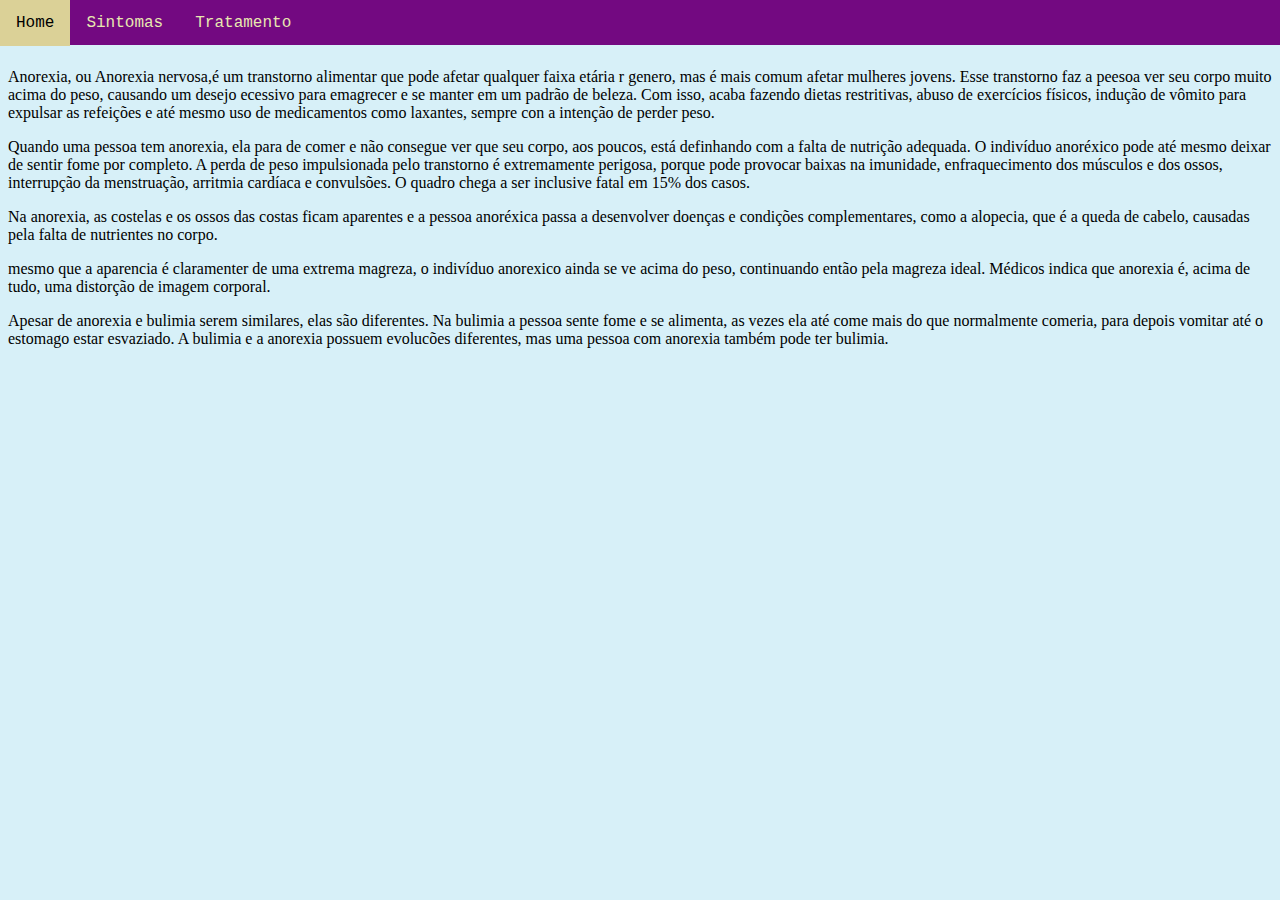
==== index.html @ 4af95c34 "Update index.html" ====
<!DOCTYPE html>
<html lang="pt-br" dir="ltr">
  <head>
    <meta charset="utf-8">
    <title>Document</title>
    <link rel="stylesheet" href="geral.css">
  </head>
  <body>
    <div class="menuPrincipal">
      <nav>
        <ul>
          <li><a href="index.html">Home</a></li>
          <li><a href="pagina 1.html">Sintomas</a></li>
          <li><a href="pagina 2.html">Tratamento</a></li>
        </ul>
      </nav>
    </div>
   <div class="conteudo">
    
    <h1></h1>
    <strong><h2>Anorexia</h2></strong>
    <p> Anorexia, ou Anorexia nervosa,é um transtorno alimentar que pode afetar qualquer faixa etária r genero, mas é mais comum afetar mulheres jovens. Esse transtorno faz a peesoa ver seu corpo muito acima do peso, causando um desejo ecessivo para emagrecer e se manter em  um padrão de beleza. Com isso, acaba fazendo dietas restritivas, abuso de exercícios físicos, indução de vômito para expulsar as refeições e até mesmo uso de medicamentos como laxantes, sempre con a intenção de perder peso. </p>
    <p>Quando uma pessoa tem anorexia, ela para de comer e não consegue ver que seu corpo, aos poucos, está definhando com a falta de nutrição adequada. O indivíduo anoréxico pode até mesmo deixar de sentir fome por completo. A perda de peso impulsionada pelo transtorno é extremamente perigosa, porque pode provocar baixas na imunidade, enfraquecimento dos músculos e dos ossos, interrupção da menstruação, arritmia cardíaca e convulsões. O quadro chega a ser inclusive fatal em 15% dos casos. </p>
    <p>Na anorexia, as costelas e os ossos das costas ficam aparentes e a pessoa anoréxica passa a desenvolver doenças e condições complementares, como a alopecia, que é a queda de cabelo, causadas pela falta de nutrientes no corpo.</p>
    <p>mesmo que a aparencia é claramenter de uma extrema magreza, o indivíduo anorexico ainda se ve acima do peso, continuando então pela magreza ideal. Médicos indica que anorexia é, acima de tudo, uma distorção de imagem corporal.</p>
    <p> Apesar de anorexia e bulimia serem similares, elas são diferentes. Na bulimia a pessoa sente fome e se alimenta, as vezes ela até come mais do que normalmente comeria, para depois vomitar até o estomago estar esvaziado. A bulimia e a anorexia possuem evolucões diferentes, mas uma pessoa com anorexia também pode ter bulimia. </p>
  </body>
</html>
---- geral.css ----
body {
    background: rgb(215, 240, 248)
  }
  h1 {
    text-align: center;
    top: 1000px;
    width: 200px;
  }
  .caixa1 {
     position: relative;
     background: rgb(203, 191, 247);
     width: 200px;
     height: 200px;
     color: #ffffff;
     left: 50%;
  }
  .menuPrincipal {
    position: absolute;
    background: rgb(115, 9, 129);
    width: 100%;
    height: 45px;
    top: 0pt;
    left: 0;
  }
  nav ul {  
    list-style-type: none;
    margin: 0;
    padding: 0;
    overflow: 0;
  }
  li {
    float: left;
  }
  li a {
    display: block;
    color:rgb(231, 231, 176);
    text-align: center;
    padding: 14px 16px;
    text-decoration: none;
    font-family: 'Courier New', Courier, monospace;
  }
  li a:hover{
    background: rgb(219, 209, 151);
    color: black;
  } 
  .imgEstudo {
     position: absolute;
      width: 100%;
      height: 250px;
      background: #ffffff;
      top: 950px;
      left: 0;
      margin: 20px;
      border-color: blanchedalmond;
      border-width: 20px;
      border-style: solid;
      padding: 20px;
      display: flex;
      justify-content: center;
  }
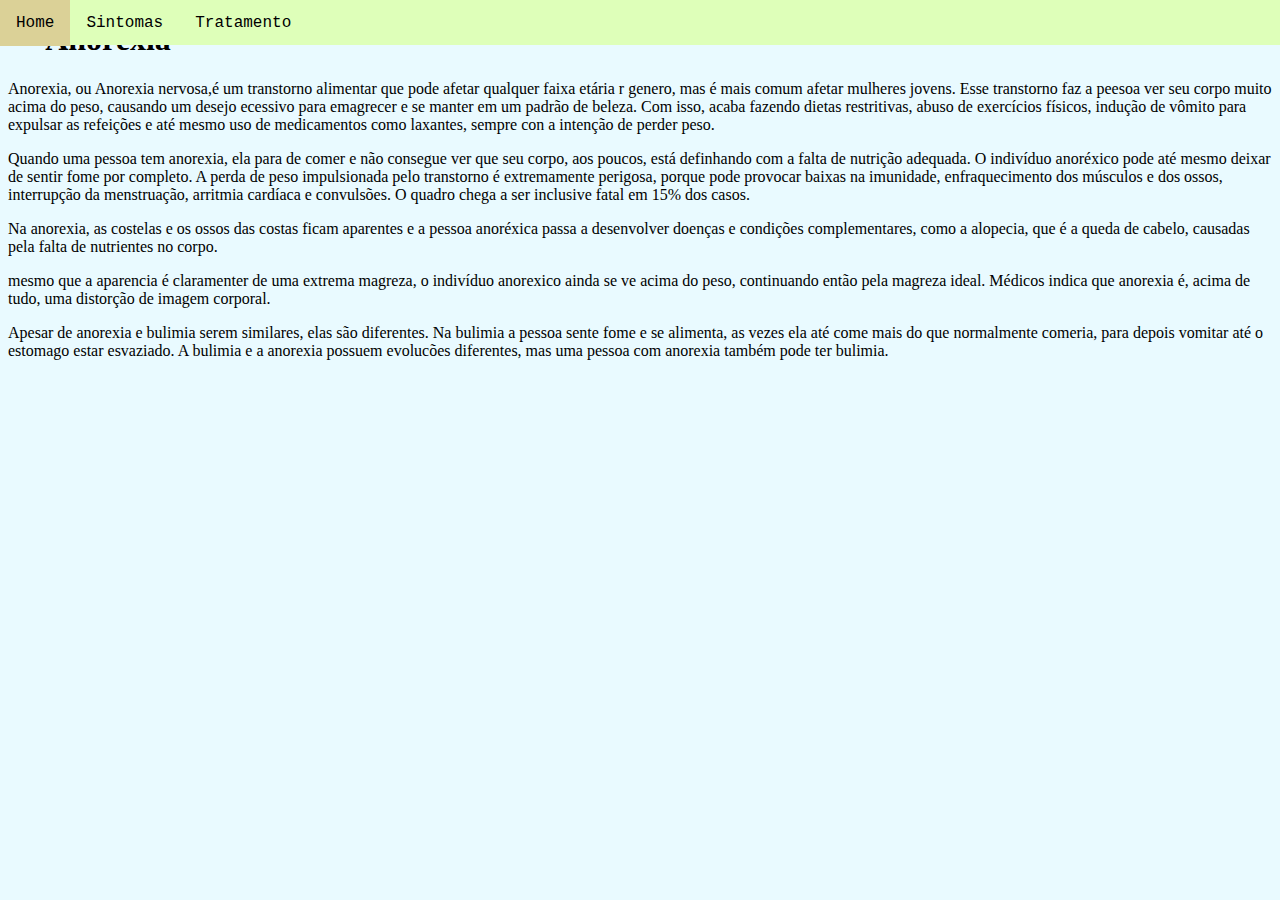
==== commit 4e4a8e54: "ve se quer mudar algo" ====
--- a/index.html
+++ b/index.html
@@ -17,8 +17,7 @@
     </div>
    <div class="conteudo">
     
-    <h1></h1>
-    <strong><h2>Anorexia</h2></strong>
+    <strong><h1>Anorexia</h1></strong>
     <p> Anorexia, ou Anorexia nervosa,é um transtorno alimentar que pode afetar qualquer faixa etária r genero, mas é mais comum afetar mulheres jovens. Esse transtorno faz a peesoa ver seu corpo muito acima do peso, causando um desejo ecessivo para emagrecer e se manter em  um padrão de beleza. Com isso, acaba fazendo dietas restritivas, abuso de exercícios físicos, indução de vômito para expulsar as refeições e até mesmo uso de medicamentos como laxantes, sempre con a intenção de perder peso. </p>
     <p>Quando uma pessoa tem anorexia, ela para de comer e não consegue ver que seu corpo, aos poucos, está definhando com a falta de nutrição adequada. O indivíduo anoréxico pode até mesmo deixar de sentir fome por completo. A perda de peso impulsionada pelo transtorno é extremamente perigosa, porque pode provocar baixas na imunidade, enfraquecimento dos músculos e dos ossos, interrupção da menstruação, arritmia cardíaca e convulsões. O quadro chega a ser inclusive fatal em 15% dos casos. </p>
     <p>Na anorexia, as costelas e os ossos das costas ficam aparentes e a pessoa anoréxica passa a desenvolver doenças e condições complementares, como a alopecia, que é a queda de cabelo, causadas pela falta de nutrientes no corpo.</p>
--- a/geral.css
+++ b/geral.css
@@ -1,5 +1,5 @@
 body {
-    background: rgb(215, 240, 248)
+    background: rgb(233, 250, 255)
   }
   h1 {
     text-align: center;
@@ -11,12 +11,12 @@
      background: rgb(203, 191, 247);
      width: 200px;
      height: 200px;
-     color: #ffffff;
+     color: #d9ffad;
      left: 50%;
   }
   .menuPrincipal {
     position: absolute;
-    background: rgb(115, 9, 129);
+    background: rgb(222, 255, 185);
     width: 100%;
     height: 45px;
     top: 0pt;
@@ -33,7 +33,7 @@
   }
   li a {
     display: block;
-    color:rgb(231, 231, 176);
+    color:rgb(0, 0, 0);
     text-align: center;
     padding: 14px 16px;
     text-decoration: none;
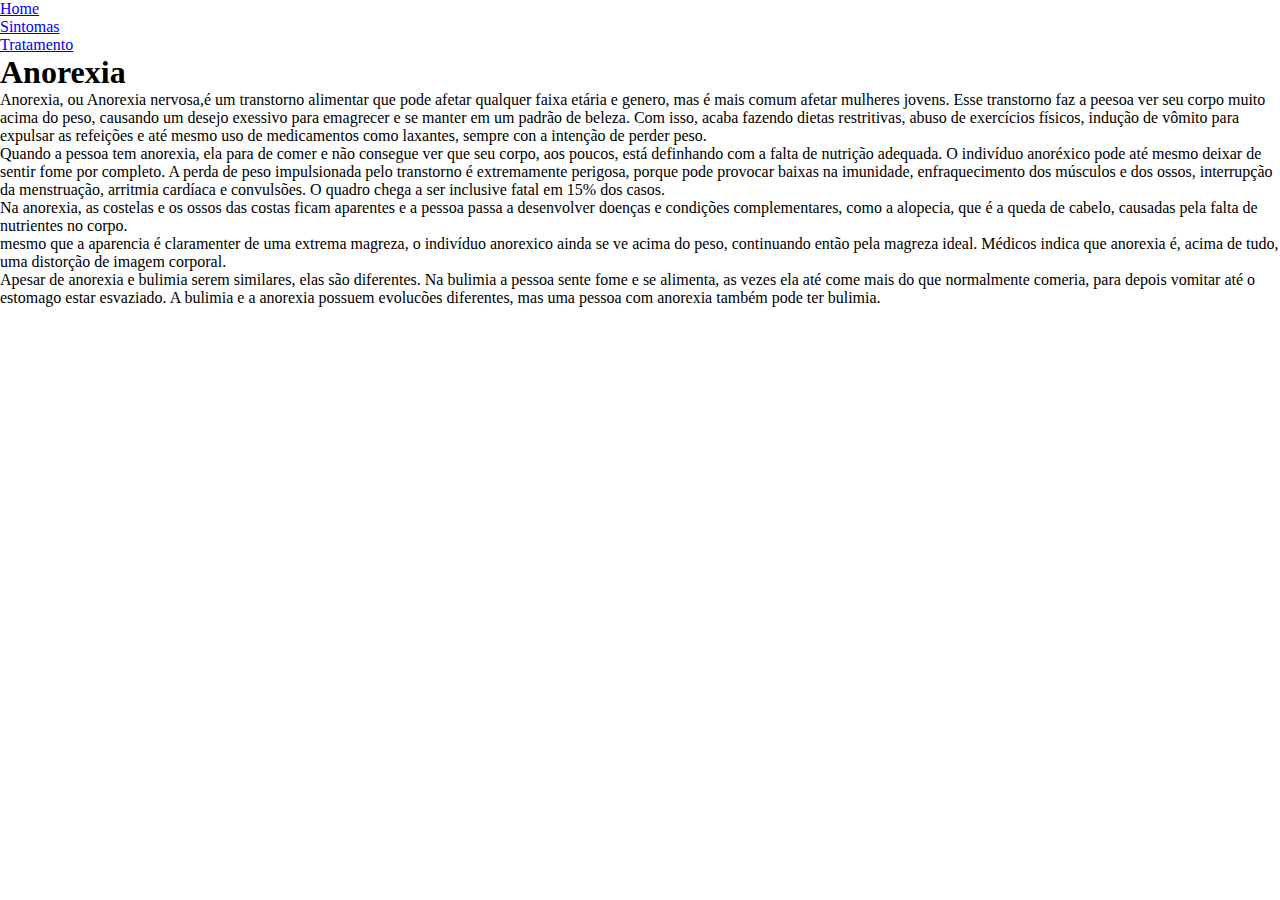
==== commit 2f002cd4: "algo" ====
--- a/index.html
+++ b/index.html
@@ -18,9 +18,9 @@
    <div class="conteudo">
     
     <strong><h1>Anorexia</h1></strong>
-    <p> Anorexia, ou Anorexia nervosa,é um transtorno alimentar que pode afetar qualquer faixa etária r genero, mas é mais comum afetar mulheres jovens. Esse transtorno faz a peesoa ver seu corpo muito acima do peso, causando um desejo ecessivo para emagrecer e se manter em  um padrão de beleza. Com isso, acaba fazendo dietas restritivas, abuso de exercícios físicos, indução de vômito para expulsar as refeições e até mesmo uso de medicamentos como laxantes, sempre con a intenção de perder peso. </p>
-    <p>Quando uma pessoa tem anorexia, ela para de comer e não consegue ver que seu corpo, aos poucos, está definhando com a falta de nutrição adequada. O indivíduo anoréxico pode até mesmo deixar de sentir fome por completo. A perda de peso impulsionada pelo transtorno é extremamente perigosa, porque pode provocar baixas na imunidade, enfraquecimento dos músculos e dos ossos, interrupção da menstruação, arritmia cardíaca e convulsões. O quadro chega a ser inclusive fatal em 15% dos casos. </p>
-    <p>Na anorexia, as costelas e os ossos das costas ficam aparentes e a pessoa anoréxica passa a desenvolver doenças e condições complementares, como a alopecia, que é a queda de cabelo, causadas pela falta de nutrientes no corpo.</p>
+    <p> Anorexia, ou Anorexia nervosa,é um transtorno alimentar que pode afetar qualquer faixa etária e genero, mas é mais comum afetar mulheres jovens. Esse transtorno faz a peesoa ver seu corpo muito acima do peso, causando um desejo exessivo para emagrecer e se manter em um padrão de beleza. Com isso, acaba fazendo dietas restritivas, abuso de exercícios físicos, indução de vômito para expulsar as refeições e até mesmo uso de medicamentos como laxantes, sempre con a intenção de perder peso. </p>
+    <p>Quando a pessoa tem anorexia, ela para de comer e não consegue ver que seu corpo, aos poucos, está definhando com a falta de nutrição adequada. O indivíduo anoréxico pode até mesmo deixar de sentir fome por completo. A perda de peso impulsionada pelo transtorno é extremamente perigosa, porque pode provocar baixas na imunidade, enfraquecimento dos músculos e dos ossos, interrupção da menstruação, arritmia cardíaca e convulsões. O quadro chega a ser inclusive fatal em 15% dos casos. </p>
+    <p>Na anorexia, as costelas e os ossos das costas ficam aparentes e a pessoa passa a desenvolver doenças e condições complementares, como a alopecia, que é a queda de cabelo, causadas pela falta de nutrientes no corpo.</p>
     <p>mesmo que a aparencia é claramenter de uma extrema magreza, o indivíduo anorexico ainda se ve acima do peso, continuando então pela magreza ideal. Médicos indica que anorexia é, acima de tudo, uma distorção de imagem corporal.</p>
     <p> Apesar de anorexia e bulimia serem similares, elas são diferentes. Na bulimia a pessoa sente fome e se alimenta, as vezes ela até come mais do que normalmente comeria, para depois vomitar até o estomago estar esvaziado. A bulimia e a anorexia possuem evolucões diferentes, mas uma pessoa com anorexia também pode ter bulimia. </p>
   </body>
--- a/geral.css
+++ b/geral.css
@@ -1,60 +1,16 @@
-body {
-    background: rgb(233, 250, 255)
-  }
-  h1 {
-    text-align: center;
-    top: 1000px;
-    width: 200px;
-  }
-  .caixa1 {
-     position: relative;
-     background: rgb(203, 191, 247);
-     width: 200px;
-     height: 200px;
-     color: #d9ffad;
-     left: 50%;
-  }
-  .menuPrincipal {
-    position: absolute;
-    background: rgb(222, 255, 185);
-    width: 100%;
-    height: 45px;
-    top: 0pt;
-    left: 0;
-  }
-  nav ul {  
-    list-style-type: none;
-    margin: 0;
-    padding: 0;
-    overflow: 0;
-  }
-  li {
-    float: left;
-  }
-  li a {
-    display: block;
-    color:rgb(0, 0, 0);
-    text-align: center;
-    padding: 14px 16px;
-    text-decoration: none;
-    font-family: 'Courier New', Courier, monospace;
-  }
-  li a:hover{
-    background: rgb(219, 209, 151);
-    color: black;
-  } 
-  .imgEstudo {
-     position: absolute;
-      width: 100%;
-      height: 250px;
-      background: #ffffff;
-      top: 950px;
-      left: 0;
-      margin: 20px;
-      border-color: blanchedalmond;
-      border-width: 20px;
-      border-style: solid;
-      padding: 20px;
-      display: flex;
-      justify-content: center;
-  }+:root{
+  --cordefundo_um:#ffff5f
+  --cor_letra_de_fundo_escuro:#974B5F 
+}
+* {
+  margin:0;
+  padding:0;
+}
+.banner{
+  width: 100%;
+  height: 100px;
+  background-color: var(--cordefundo_um);
+}
+.estudante {
+  height: 90px;
+}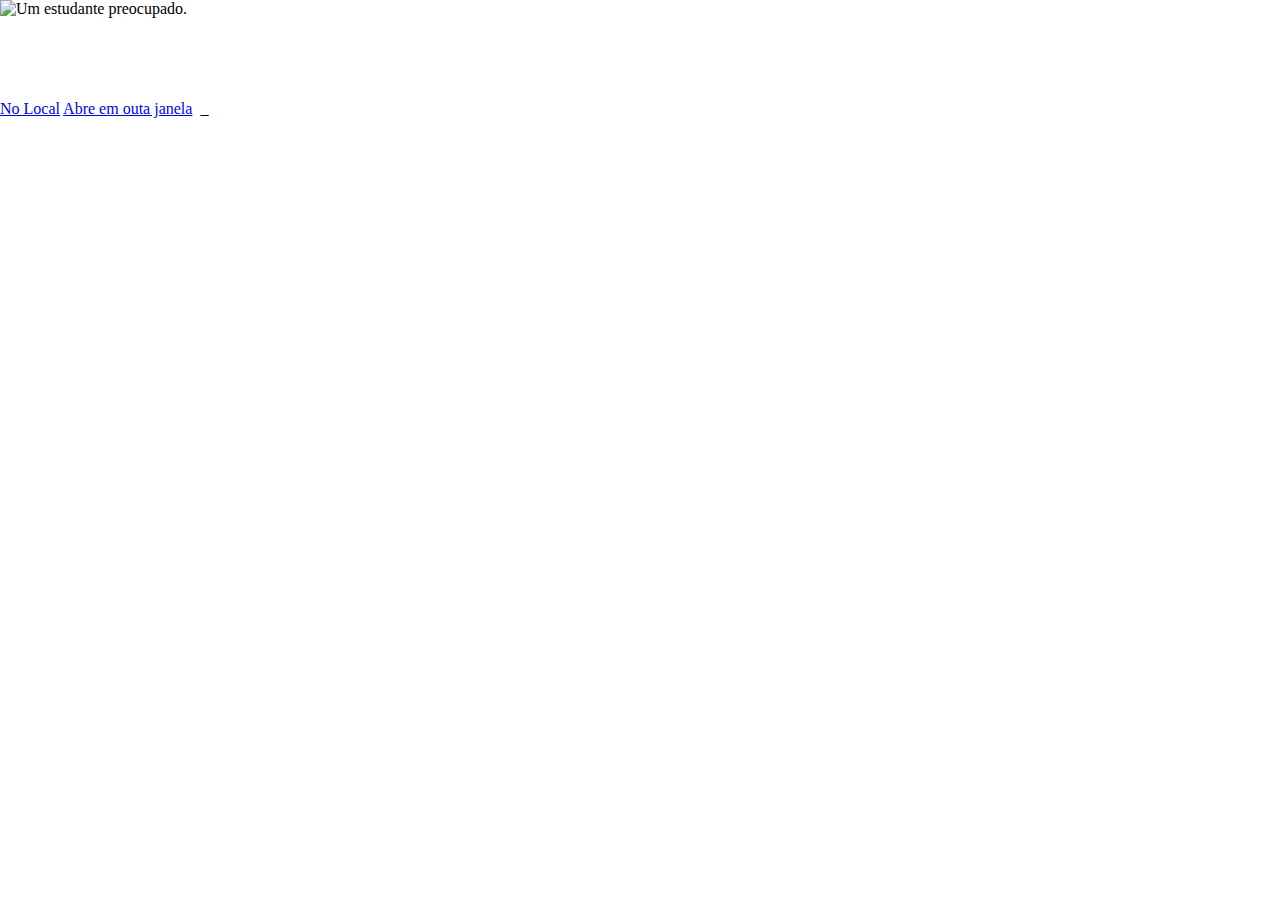
==== commit 7b8d51b0: "Update index.html" ====
--- a/index.html
+++ b/index.html
@@ -1,27 +1,23 @@
 <!DOCTYPE html>
-<html lang="pt-br" dir="ltr">
-  <head>
-    <meta charset="utf-8">
-    <title>Document</title>
+<html lang="en">
+<head>
+    <meta charset="UTF-8">
+    <meta http-equiv="X-UA-Compatible" content="IE=edge">
+    <meta name="viewport" content="width=device-width, initial-scale=1.0">
+    <title>Aprendendo HTML</title>
     <link rel="stylesheet" href="geral.css">
-  </head>
-  <body>
-    <div class="menuPrincipal">
-      <nav>
-        <ul>
-          <li><a href="index.html">Home</a></li>
-          <li><a href="pagina 1.html">Sintomas</a></li>
-          <li><a href="pagina 2.html">Tratamento</a></li>
-        </ul>
-      </nav>
-    </div>
-   <div class="conteudo">
-    
-    <strong><h1>Anorexia</h1></strong>
-    <p> Anorexia, ou Anorexia nervosa,é um transtorno alimentar que pode afetar qualquer faixa etária e genero, mas é mais comum afetar mulheres jovens. Esse transtorno faz a peesoa ver seu corpo muito acima do peso, causando um desejo exessivo para emagrecer e se manter em um padrão de beleza. Com isso, acaba fazendo dietas restritivas, abuso de exercícios físicos, indução de vômito para expulsar as refeições e até mesmo uso de medicamentos como laxantes, sempre con a intenção de perder peso. </p>
-    <p>Quando a pessoa tem anorexia, ela para de comer e não consegue ver que seu corpo, aos poucos, está definhando com a falta de nutrição adequada. O indivíduo anoréxico pode até mesmo deixar de sentir fome por completo. A perda de peso impulsionada pelo transtorno é extremamente perigosa, porque pode provocar baixas na imunidade, enfraquecimento dos músculos e dos ossos, interrupção da menstruação, arritmia cardíaca e convulsões. O quadro chega a ser inclusive fatal em 15% dos casos. </p>
-    <p>Na anorexia, as costelas e os ossos das costas ficam aparentes e a pessoa passa a desenvolver doenças e condições complementares, como a alopecia, que é a queda de cabelo, causadas pela falta de nutrientes no corpo.</p>
-    <p>mesmo que a aparencia é claramenter de uma extrema magreza, o indivíduo anorexico ainda se ve acima do peso, continuando então pela magreza ideal. Médicos indica que anorexia é, acima de tudo, uma distorção de imagem corporal.</p>
-    <p> Apesar de anorexia e bulimia serem similares, elas são diferentes. Na bulimia a pessoa sente fome e se alimenta, as vezes ela até come mais do que normalmente comeria, para depois vomitar até o estomago estar esvaziado. A bulimia e a anorexia possuem evolucões diferentes, mas uma pessoa com anorexia também pode ter bulimia. </p>
-  </body>
+</head>
+<body>
+    <header class="banner">
+     <img class="estudante" src="Student stress-rafiki.png" alt="Um estudante preocupado.">
+    </header>
+     
+    <section class="conteudo">
+     <a href="http://www.mgagastaovidigal.seed.pr.gov.br/modules/noticias/">No Local</a>
+     <a href="http://www.mgagastaovidigal.seed.pr.gov.br/modules/noticias/" target="_blank">Abre em outa janela</a>
+     <a href="http://www.mgagastaovidigal.seed.pr.gov.br/modules/noticias/" target="_blank"><img src="images.jpeg" alt=""></a>
+  _  </section>
+    <footer class="rodape">
+    </footer>
+</body>
 </html>
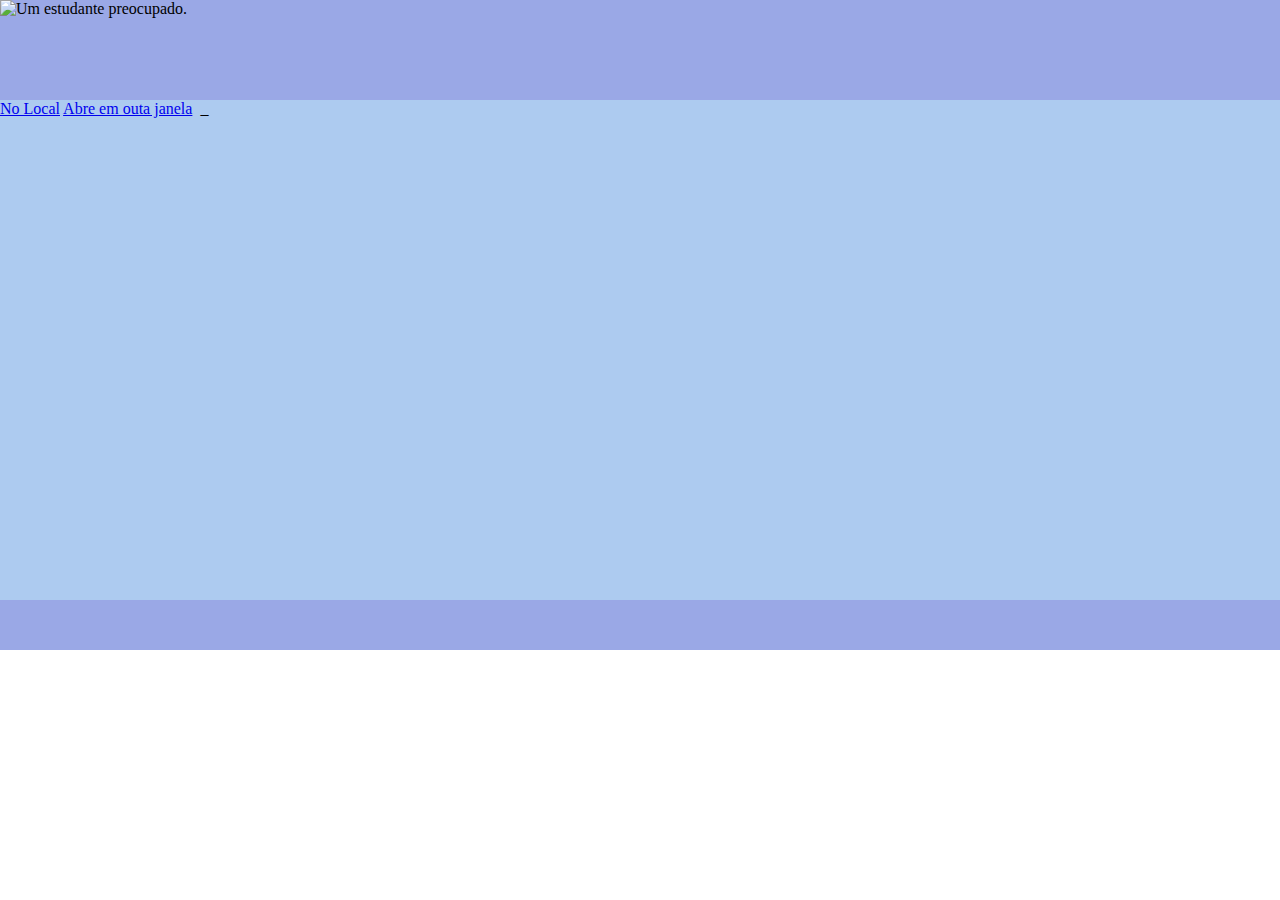
==== commit 38e10437: "Add files via upload" ====
--- a/index.html
+++ b/index.html
@@ -4,7 +4,7 @@
     <meta charset="UTF-8">
     <meta http-equiv="X-UA-Compatible" content="IE=edge">
     <meta name="viewport" content="width=device-width, initial-scale=1.0">
-    <title>Aprendendo HTML</title>
+    <title>Anorexia</title>
     <link rel="stylesheet" href="geral.css">
 </head>
 <body>
--- a/geral.css
+++ b/geral.css
@@ -1,16 +1,29 @@
 :root{
-  --cordefundo_um:#ffff5f
-  --cor_letra_de_fundo_escuro:#974B5F 
+    --cor_de_fundo_um:#9AA8E6;
+    --cor_letra_fundo_escuro: #ADCBF0;
 }
 * {
-  margin:0;
-  padding:0;
+    margin: 0;
+    padding: 0;
 }
-.banner{
-  width: 100%;
-  height: 100px;
-  background-color: var(--cordefundo_um);
+.banner {
+    width: 100%;
+    height: 100px;
+    background-color: var(--cor_de_fundo_um);
 }
 .estudante {
-  height: 90px;
-}+    height:90px;
+    width: 8%;
+
+}
+
+.conteudo{
+    width: 100%;
+    height: 500px;
+    background-color: var(--cor_letra_fundo_escuro);
+}
+.rodape {
+    width: 100%;
+    height: 50px;
+    background-color: var(--cor_de_fundo_um);
+}
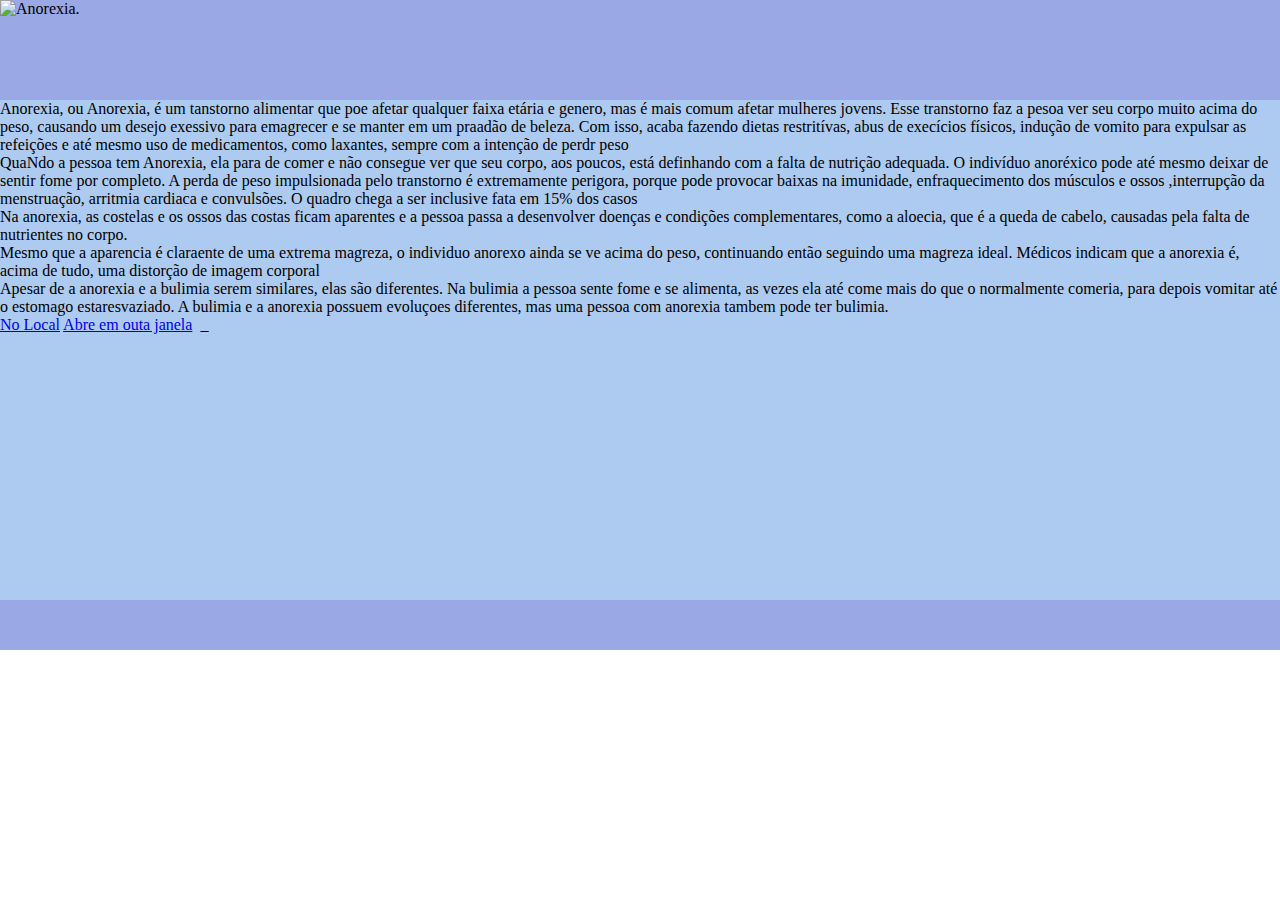
==== commit 24bdf016: "Add files via upload" ====
--- a/index.html
+++ b/index.html
@@ -4,16 +4,21 @@
     <meta charset="UTF-8">
     <meta http-equiv="X-UA-Compatible" content="IE=edge">
     <meta name="viewport" content="width=device-width, initial-scale=1.0">
-    <title>Anorexia</title>
+    <title></title>
     <link rel="stylesheet" href="geral.css">
 </head>
 <body>
     <header class="banner">
-     <img class="estudante" src="Student stress-rafiki.png" alt="Um estudante preocupado.">
+     <img class="estudante" src="Student stress-rafiki.png" alt="Anorexia.">
     </header>
      
     <section class="conteudo">
-     <a href="http://www.mgagastaovidigal.seed.pr.gov.br/modules/noticias/">No Local</a>
+        <p> Anorexia, ou Anorexia, é um tanstorno alimentar que poe afetar qualquer faixa etária e genero, mas é mais comum afetar mulheres jovens. Esse transtorno faz a pesoa ver seu corpo muito acima do peso, causando um desejo exessivo para emagrecer e se manter em um praadão de beleza. Com isso, acaba fazendo dietas restritívas, abus de execícios físicos, indução de vomito para expulsar as refeições e até mesmo uso de medicamentos, como laxantes, sempre com a intenção de perdr peso </p>
+        <p>QuaNdo a pessoa tem Anorexia, ela para de comer e não consegue ver que seu corpo, aos poucos, está definhando com a falta de nutrição adequada. O indivíduo anoréxico pode até mesmo deixar de sentir fome por completo. A perda de peso impulsionada pelo transtorno é extremamente perigora, porque pode provocar baixas na imunidade, enfraquecimento dos músculos e ossos ,interrupção da menstruação, arritmia cardiaca e convulsões. O quadro chega a ser inclusive fata em 15% dos casos </p>
+        <p>Na anorexia, as costelas e os ossos das costas ficam aparentes e a pessoa passa a desenvolver doenças e condições complementares, como a aloecia, que é a queda de cabelo, causadas pela falta de nutrientes no corpo. </p>
+        <p> Mesmo que a aparencia é claraente de uma extrema magreza, o individuo anorexo ainda se ve acima do peso, continuando então seguindo uma magreza ideal. Médicos indicam que a anorexia é, acima de tudo, uma distorção de imagem corporal</p>
+        <p> Apesar de a anorexia e a bulimia serem similares, elas são diferentes. Na bulimia a pessoa sente fome e se alimenta, as vezes ela até come mais do que o normalmente comeria, para depois vomitar até o estomago estaresvaziado. A bulimia e a anorexia possuem evoluçoes diferentes, mas uma pessoa com anorexia tambem pode ter bulimia. </p>
+        <a href="http://www.mgagastaovidigal.seed.pr.gov.br/modules/noticias/">No Local</a>
      <a href="http://www.mgagastaovidigal.seed.pr.gov.br/modules/noticias/" target="_blank">Abre em outa janela</a>
      <a href="http://www.mgagastaovidigal.seed.pr.gov.br/modules/noticias/" target="_blank"><img src="images.jpeg" alt=""></a>
   _  </section>
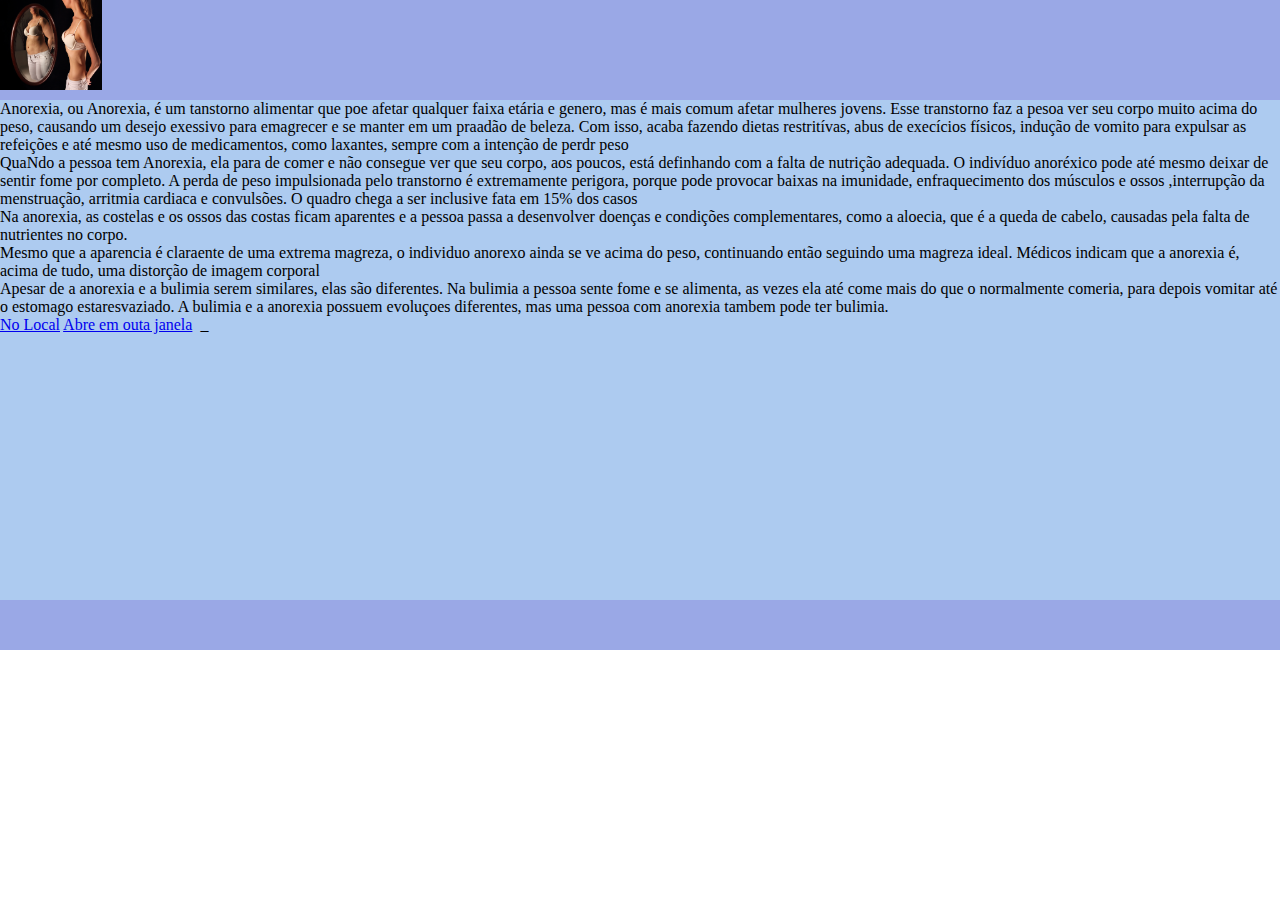
==== commit 810fec9f: "Add files via upload" ====
--- a/index.html
+++ b/index.html
@@ -9,7 +9,7 @@
 </head>
 <body>
     <header class="banner">
-     <img class="estudante" src="Student stress-rafiki.png" alt="Anorexia.">
+     <img class="estudante" src="anorexia-1.jpg" alt="Anorexia.">
     </header>
      
     <section class="conteudo">
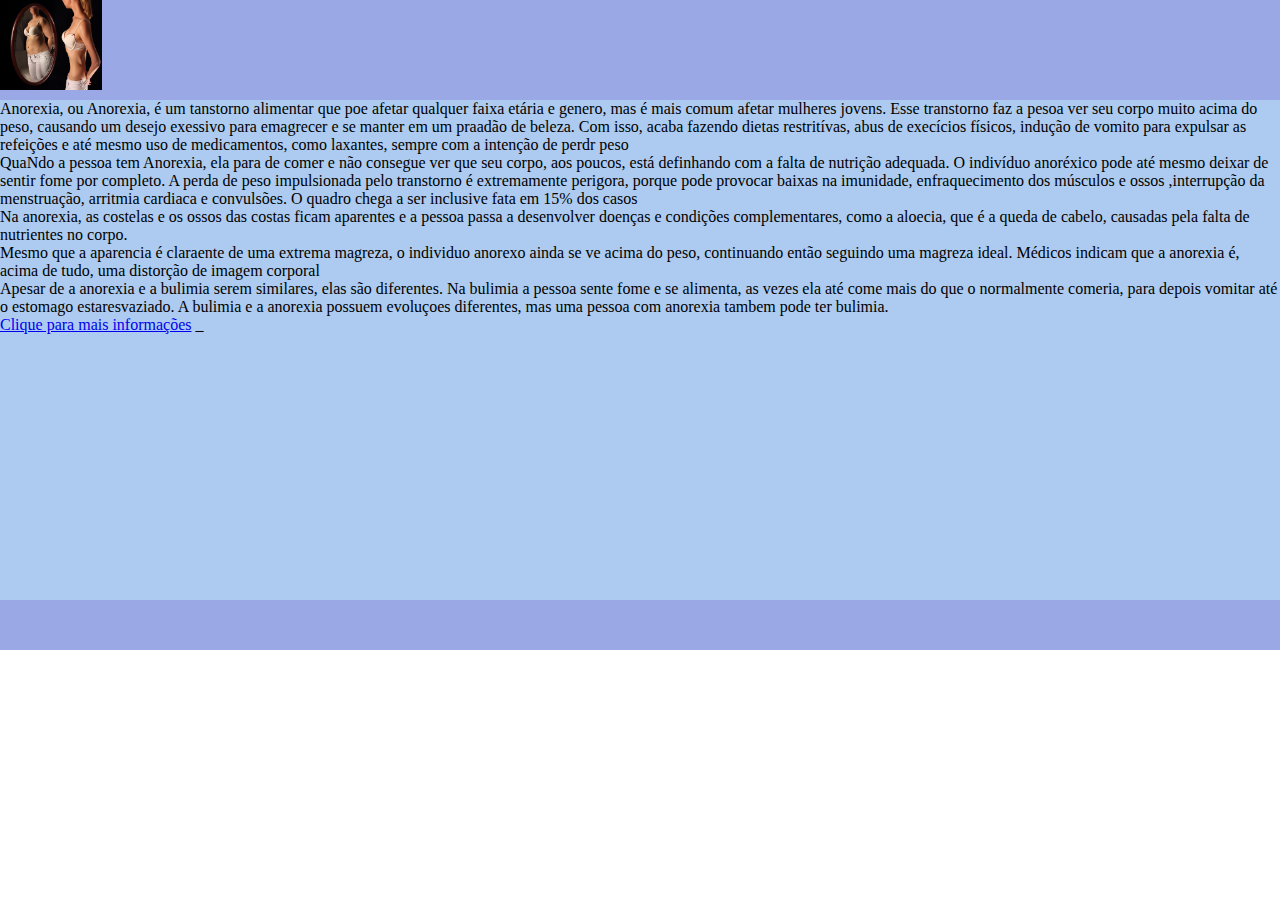
==== commit e3463a96: "Add files via upload" ====
--- a/index.html
+++ b/index.html
@@ -18,9 +18,9 @@
         <p>Na anorexia, as costelas e os ossos das costas ficam aparentes e a pessoa passa a desenvolver doenças e condições complementares, como a aloecia, que é a queda de cabelo, causadas pela falta de nutrientes no corpo. </p>
         <p> Mesmo que a aparencia é claraente de uma extrema magreza, o individuo anorexo ainda se ve acima do peso, continuando então seguindo uma magreza ideal. Médicos indicam que a anorexia é, acima de tudo, uma distorção de imagem corporal</p>
         <p> Apesar de a anorexia e a bulimia serem similares, elas são diferentes. Na bulimia a pessoa sente fome e se alimenta, as vezes ela até come mais do que o normalmente comeria, para depois vomitar até o estomago estaresvaziado. A bulimia e a anorexia possuem evoluçoes diferentes, mas uma pessoa com anorexia tambem pode ter bulimia. </p>
-        <a href="http://www.mgagastaovidigal.seed.pr.gov.br/modules/noticias/">No Local</a>
-     <a href="http://www.mgagastaovidigal.seed.pr.gov.br/modules/noticias/" target="_blank">Abre em outa janela</a>
-     <a href="http://www.mgagastaovidigal.seed.pr.gov.br/modules/noticias/" target="_blank"><img src="images.jpeg" alt=""></a>
+        
+     <a href="https://saude.abril.com.br/mente-saudavel/anorexia-o-que-e-sintomas-e-tratamento/" target="_blank"> Clique para mais informações</a>
+     
   _  </section>
     <footer class="rodape">
     </footer>
